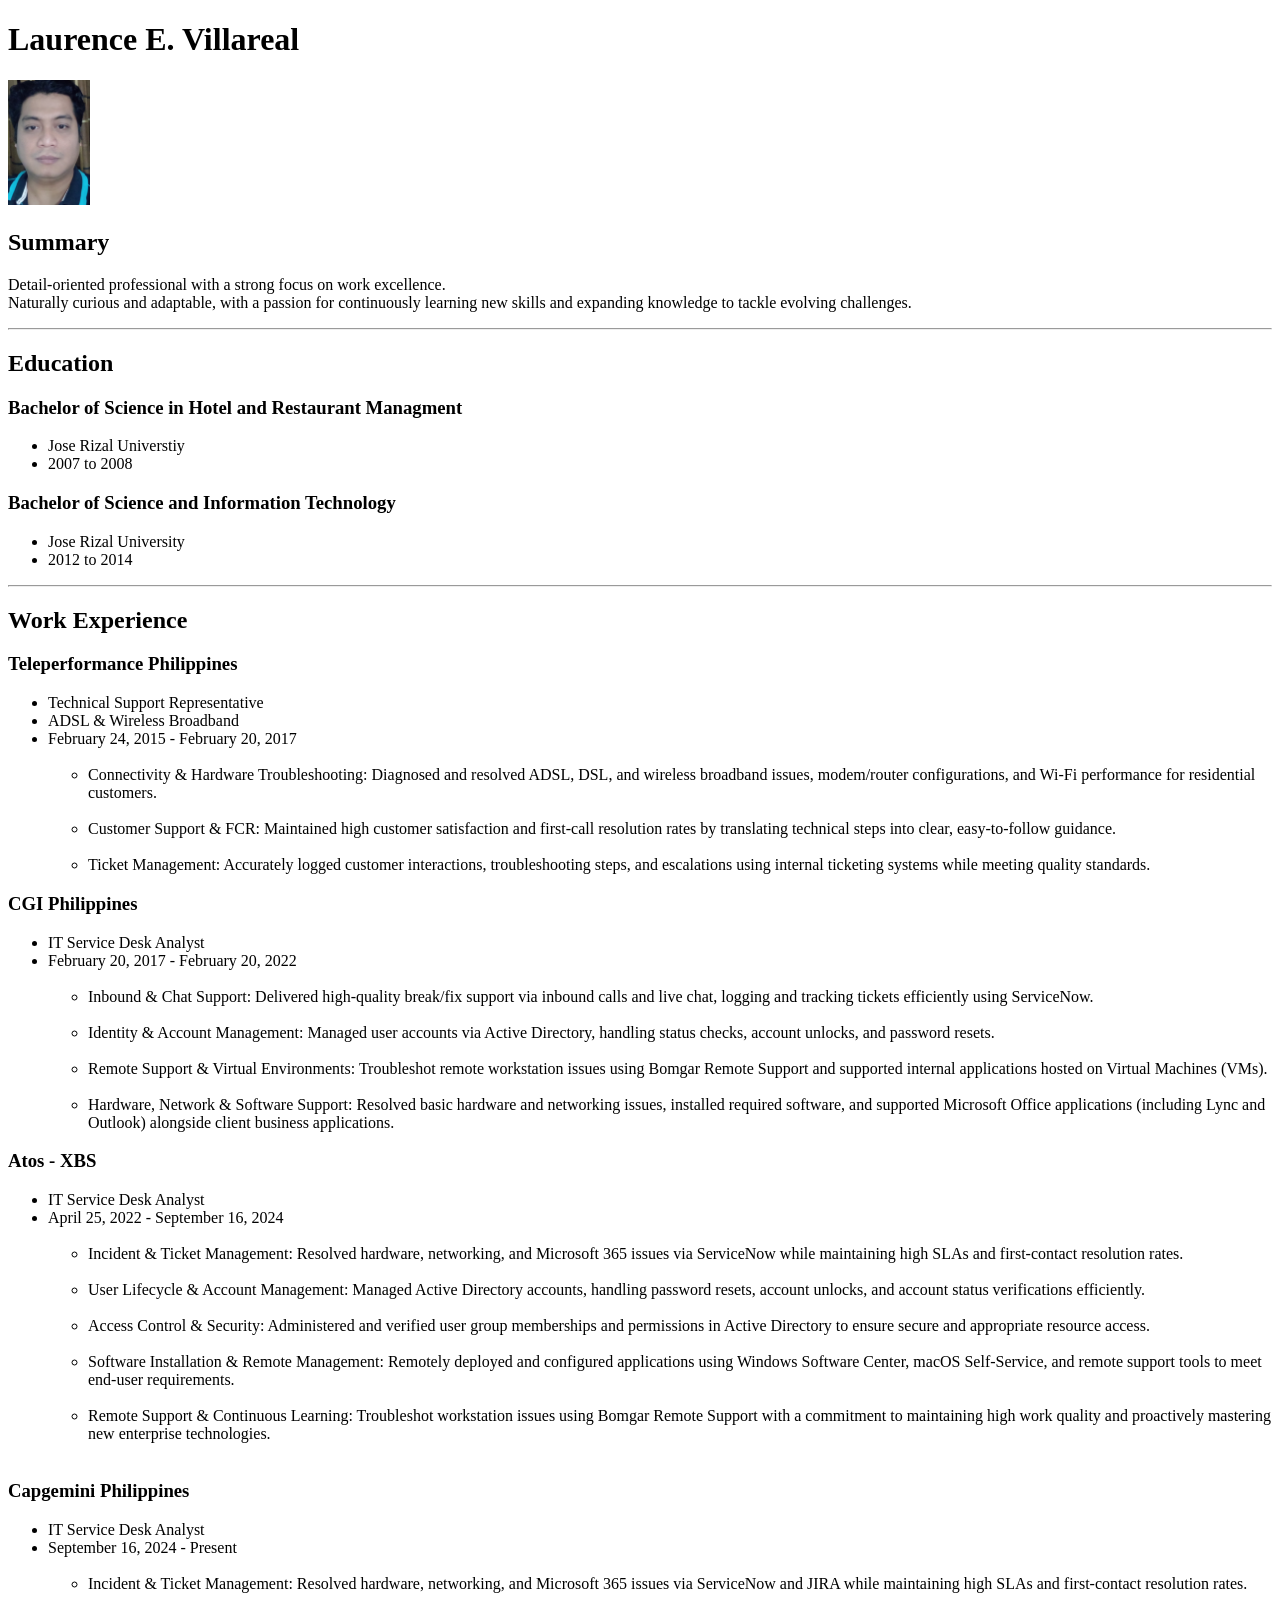
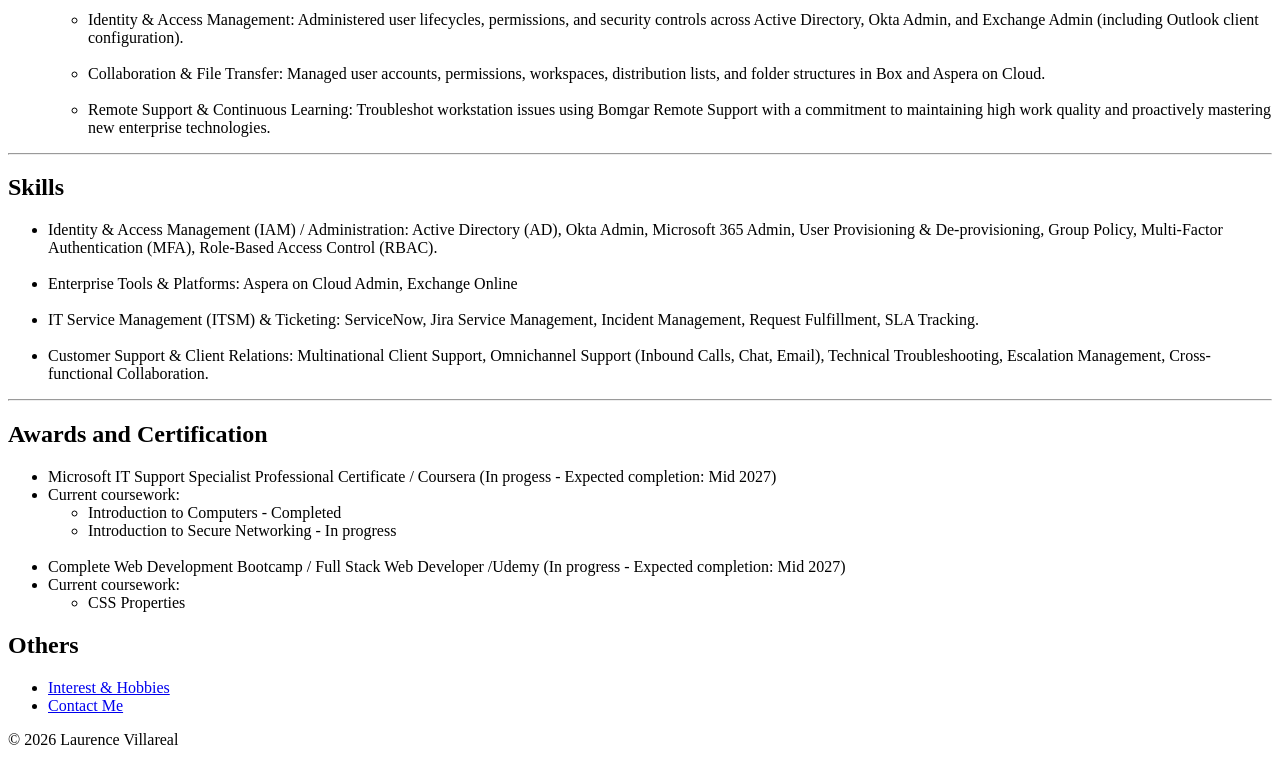
==== index.html @ 3b737b43 "Uploaded files Files uploaded for Capstone Project 1 - Online Resume" ====
<!DOCTYPE html>
<htm lang="en">
    <head>
        <meta charset="UTF-8" />
        <title>My Resume</title>
        <body>
            <h1>Laurence E. Villareal</h1>
            <img src="./Images/20230131_120504.jpg" height="125" alt="My Profie Photo"/>

            <h2>Summary</h2>
            <p>Detail-oriented professional with a strong focus on work excellence. <br />Naturally curious and adaptable, with a passion for continuously learning new skills and expanding knowledge to tackle evolving challenges.</p>
            <hr />

            <h2>Education</h2>
            <h3>Bachelor of Science in Hotel and Restaurant Managment</h3>
            <ul>
                <li>Jose Rizal Universtiy</li>
                <li>2007 to 2008</li>
            </ul>

            <h3>Bachelor of Science and Information Technology</h3>
            <ul>
                <li>Jose Rizal University</li>
                <li>2012 to 2014</li>
            </ul>
            <hr />

            <h2>Work Experience</h2>
            <h3>Teleperformance Philippines</h3>
            <ul>
                <li>Technical Support Representative</li>
                <li>ADSL & Wireless Broadband</li>
                <li>February 24, 2015 - February 20, 2017</li>
                <br />
                <ul>
                    <li>Connectivity & Hardware Troubleshooting: Diagnosed and resolved ADSL, DSL, and wireless broadband issues, modem/router configurations, and Wi-Fi performance for residential customers.</li>
                    <br />
                    <li>Customer Support & FCR: Maintained high customer satisfaction and first-call resolution rates by translating technical steps into clear, easy-to-follow guidance.</li>
                    <br />
                    <li>Ticket Management: Accurately logged customer interactions, troubleshooting steps, and escalations using internal ticketing systems while meeting quality standards.</li>
                </ul>
            </ul>
            <h3>CGI Philippines</h3>
            <ul>
                <li>IT Service Desk Analyst</li>
                <li>February 20, 2017 - February 20, 2022</li>
                <br />
                <ul>
                    <li>Inbound & Chat Support: Delivered high-quality break/fix support via inbound calls and live chat, logging and tracking tickets efficiently using ServiceNow.</li>
                    <br />
                    <li>Identity & Account Management: Managed user accounts via Active Directory, handling status checks, account unlocks, and password resets.</li>
                    <br />
                    <li>Remote Support & Virtual Environments: Troubleshot remote workstation issues using Bomgar Remote Support and supported internal applications hosted on Virtual Machines (VMs).</li>
                    <br />
                    <li>Hardware, Network & Software Support: Resolved basic hardware and networking issues, installed required software, and supported Microsoft Office applications (including Lync and Outlook) alongside client business applications.</li>
                </ul>
            </ul>    
            <h3>Atos - XBS</h3>
            <ul>
                <li>IT Service Desk Analyst</li>
                <li>April 25, 2022 - September 16, 2024</li>
                <br />
                <ul>
                    <li>Incident & Ticket Management: Resolved hardware, networking, and Microsoft 365 issues via ServiceNow while maintaining high SLAs and first-contact resolution rates.</li>
                    <br />
                    <li>User Lifecycle & Account Management: Managed Active Directory accounts, handling password resets, account unlocks, and account status verifications efficiently.</li>
                    <br />
                    <li>    
                    Access Control & Security: Administered and verified user group memberships and permissions in Active Directory to ensure secure and appropriate resource access.</li>
                    <br />
                    <li>Software Installation & Remote Management: Remotely deployed and configured applications using Windows Software Center, macOS Self-Service, and remote support tools to meet end-user requirements.</li>
                    <br />
                    <li>Remote Support & Continuous Learning: Troubleshot workstation issues using Bomgar Remote Support with a commitment to maintaining high work quality and proactively mastering new enterprise technologies.</li>
                    <br />
                </ul>
            </ul>
            <h3>Capgemini Philippines</h3>
            <ul>
                <li>IT Service Desk Analyst</li>
                <li>September 16, 2024 - Present</li>
                <br />
                <ul>
                    <li>Incident & Ticket Management: Resolved hardware, networking, and Microsoft 365 issues via ServiceNow and JIRA while maintaining high SLAs and first-contact resolution rates.</li>
                    <br />
                    <li>Identity & Access Management: Administered user lifecycles, permissions, and security controls across Active Directory, Okta Admin, and Exchange Admin (including Outlook client configuration).</li>
                    <br />
                    <li>Collaboration & File Transfer: Managed user accounts, permissions, workspaces, distribution lists, and folder structures in Box and Aspera on Cloud.</li>
                    <br />
                    <li>Remote Support & Continuous Learning: Troubleshot workstation issues using Bomgar Remote Support with a commitment to maintaining high work quality and proactively mastering new enterprise technologies.</li>
                </ul>
            </ul>
            <hr />

            <h2>Skills</h2>
            <ul>
                <li>Identity & Access Management (IAM) / Administration: Active Directory (AD), Okta Admin, Microsoft 365 Admin, User Provisioning & De-provisioning, Group Policy, Multi-Factor Authentication (MFA), Role-Based Access Control (RBAC).</li>
                <br />
                <li>Enterprise Tools & Platforms: Aspera on Cloud Admin, Exchange Online</li>
                <br />
                <li>IT Service Management (ITSM) & Ticketing: ServiceNow, Jira Service Management, Incident Management, Request Fulfillment, SLA Tracking.</li>
                <br />
                <li>Customer Support & Client Relations: Multinational Client Support, Omnichannel Support (Inbound Calls, Chat, Email), Technical Troubleshooting, Escalation Management, Cross-functional Collaboration.</li>
            </ul>
            <hr />
            <h2>Awards and Certification</h2>
            <ul>
                <li>Microsoft IT Support Specialist Professional Certificate / Coursera (In progess -  Expected completion: Mid 2027)</li>
                <li>Current coursework:</li>
                    <ul>
                        <li>Introduction to Computers - Completed</li>
                        <li>Introduction to Secure Networking - In progress</li>
                    </ul>
                <br />
                <li>Complete Web Development Bootcamp / Full Stack Web Developer /Udemy (In progress - Expected completion: Mid 2027)</li>
                <li>Current coursework:</li>
                    <ul>
                        <li>CSS Properties</li>
                    </ul>    
            </ul>
            <h2>Others</h2>
            <ul>
                <li><a href="./hobbies.html">Interest & Hobbies</a></li>
                <li><a href="./contact.html">Contact Me</a></li>
            </ul>
            <footer>
                <p>&copy; 2026 Laurence Villareal</p>
            </footer>
        </body>
    </head>
</html>
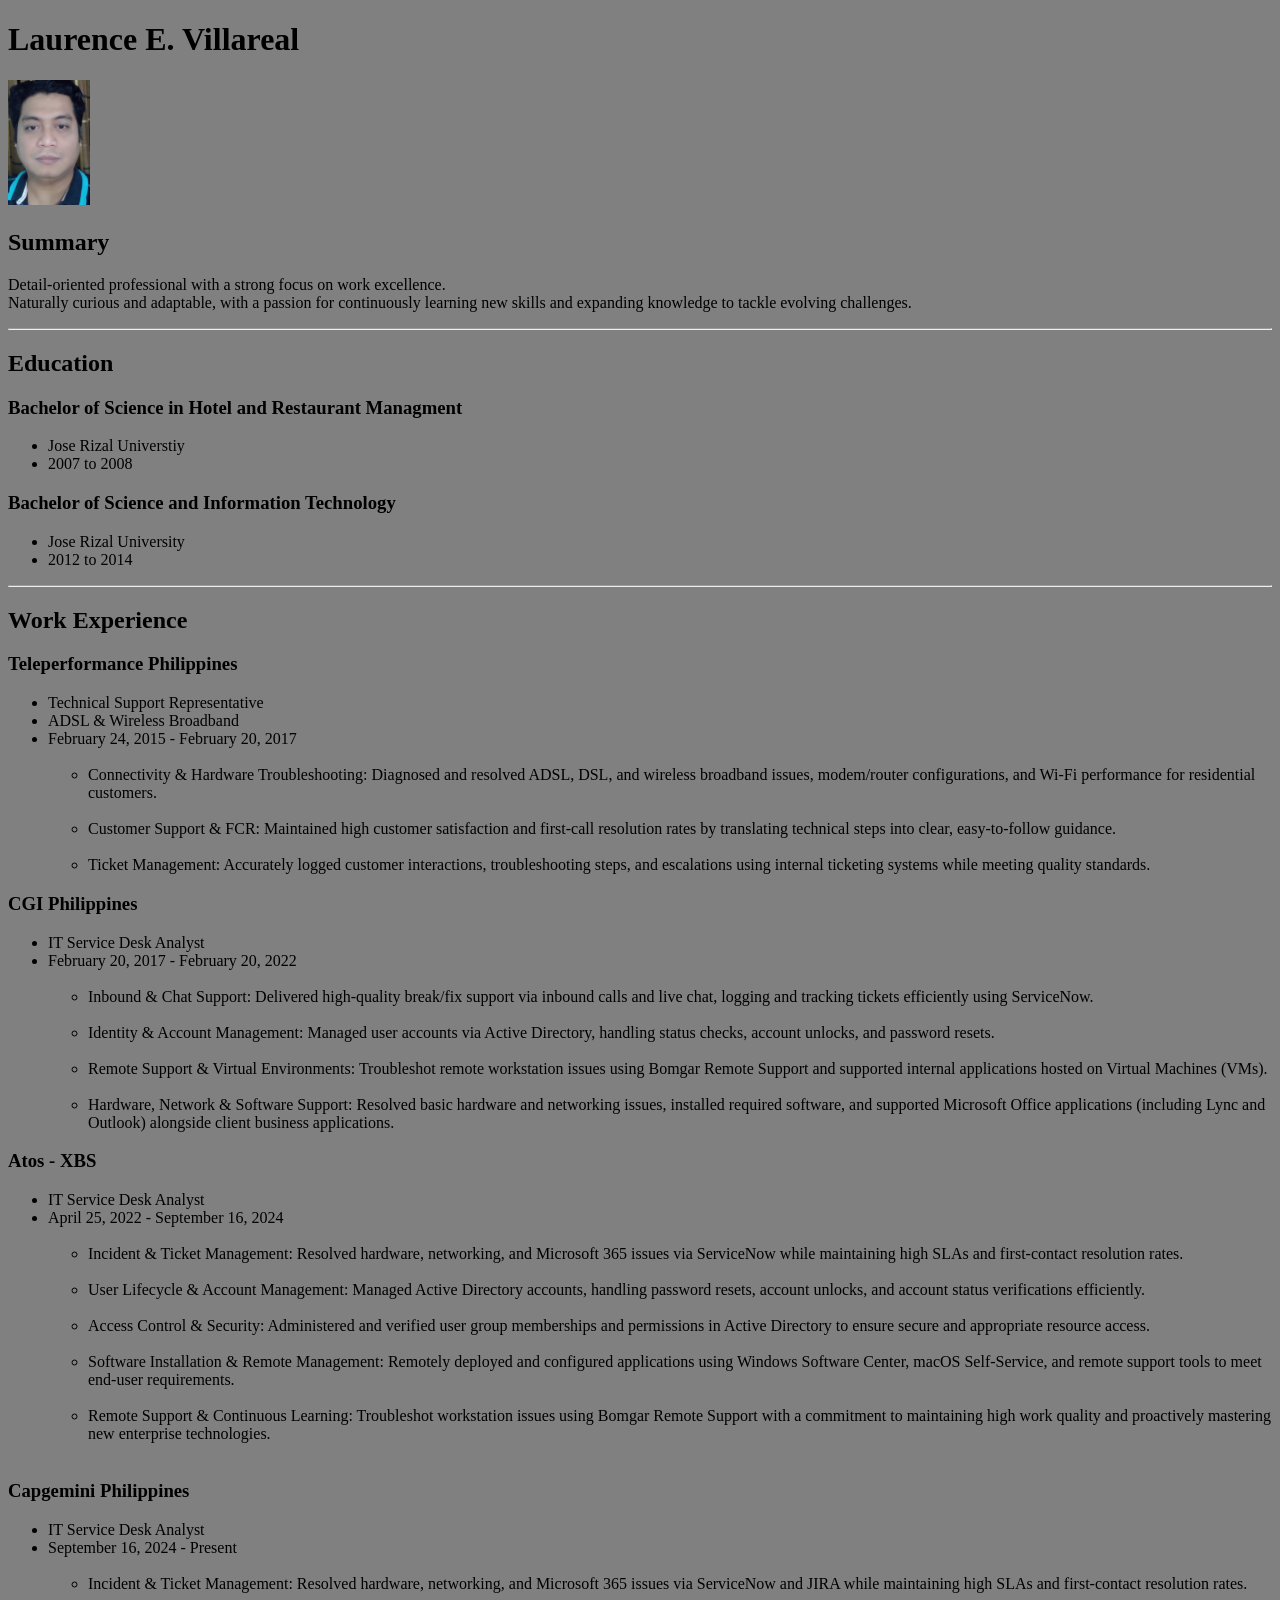
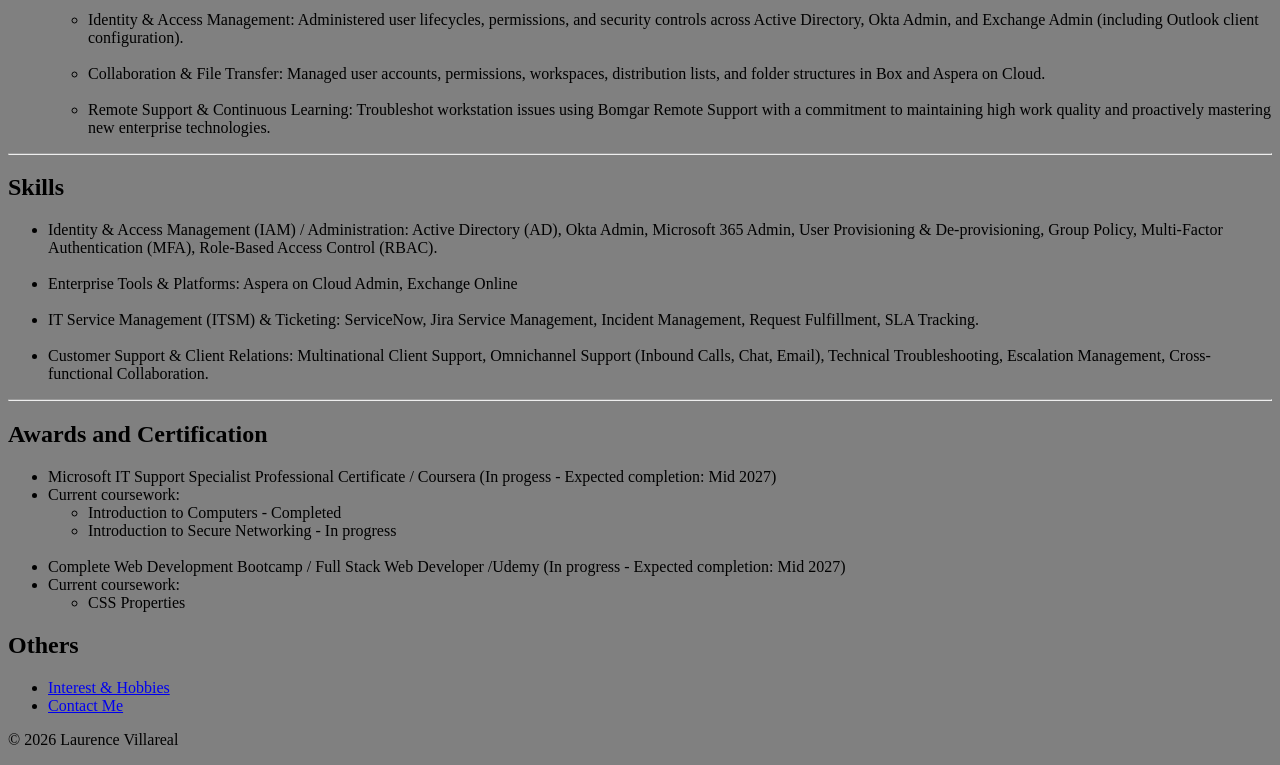
==== commit 603b1c02: "Corrected head element and added internal CSS" ====
--- a/index.html
+++ b/index.html
@@ -3,6 +3,14 @@
     <head>
         <meta charset="UTF-8" />
         <title>My Resume</title>
+        <!--CSS -->
+        <style>
+            body {
+                background-color: gray;
+            }
+
+        </style>
+        </head>
         <body>
             <h1>Laurence E. Villareal</h1>
             <img src="./Images/20230131_120504.jpg" height="125" alt="My Profie Photo"/>
@@ -126,5 +134,4 @@
                 <p>&copy; 2026 Laurence Villareal</p>
             </footer>
         </body>
-    </head>
 </html>
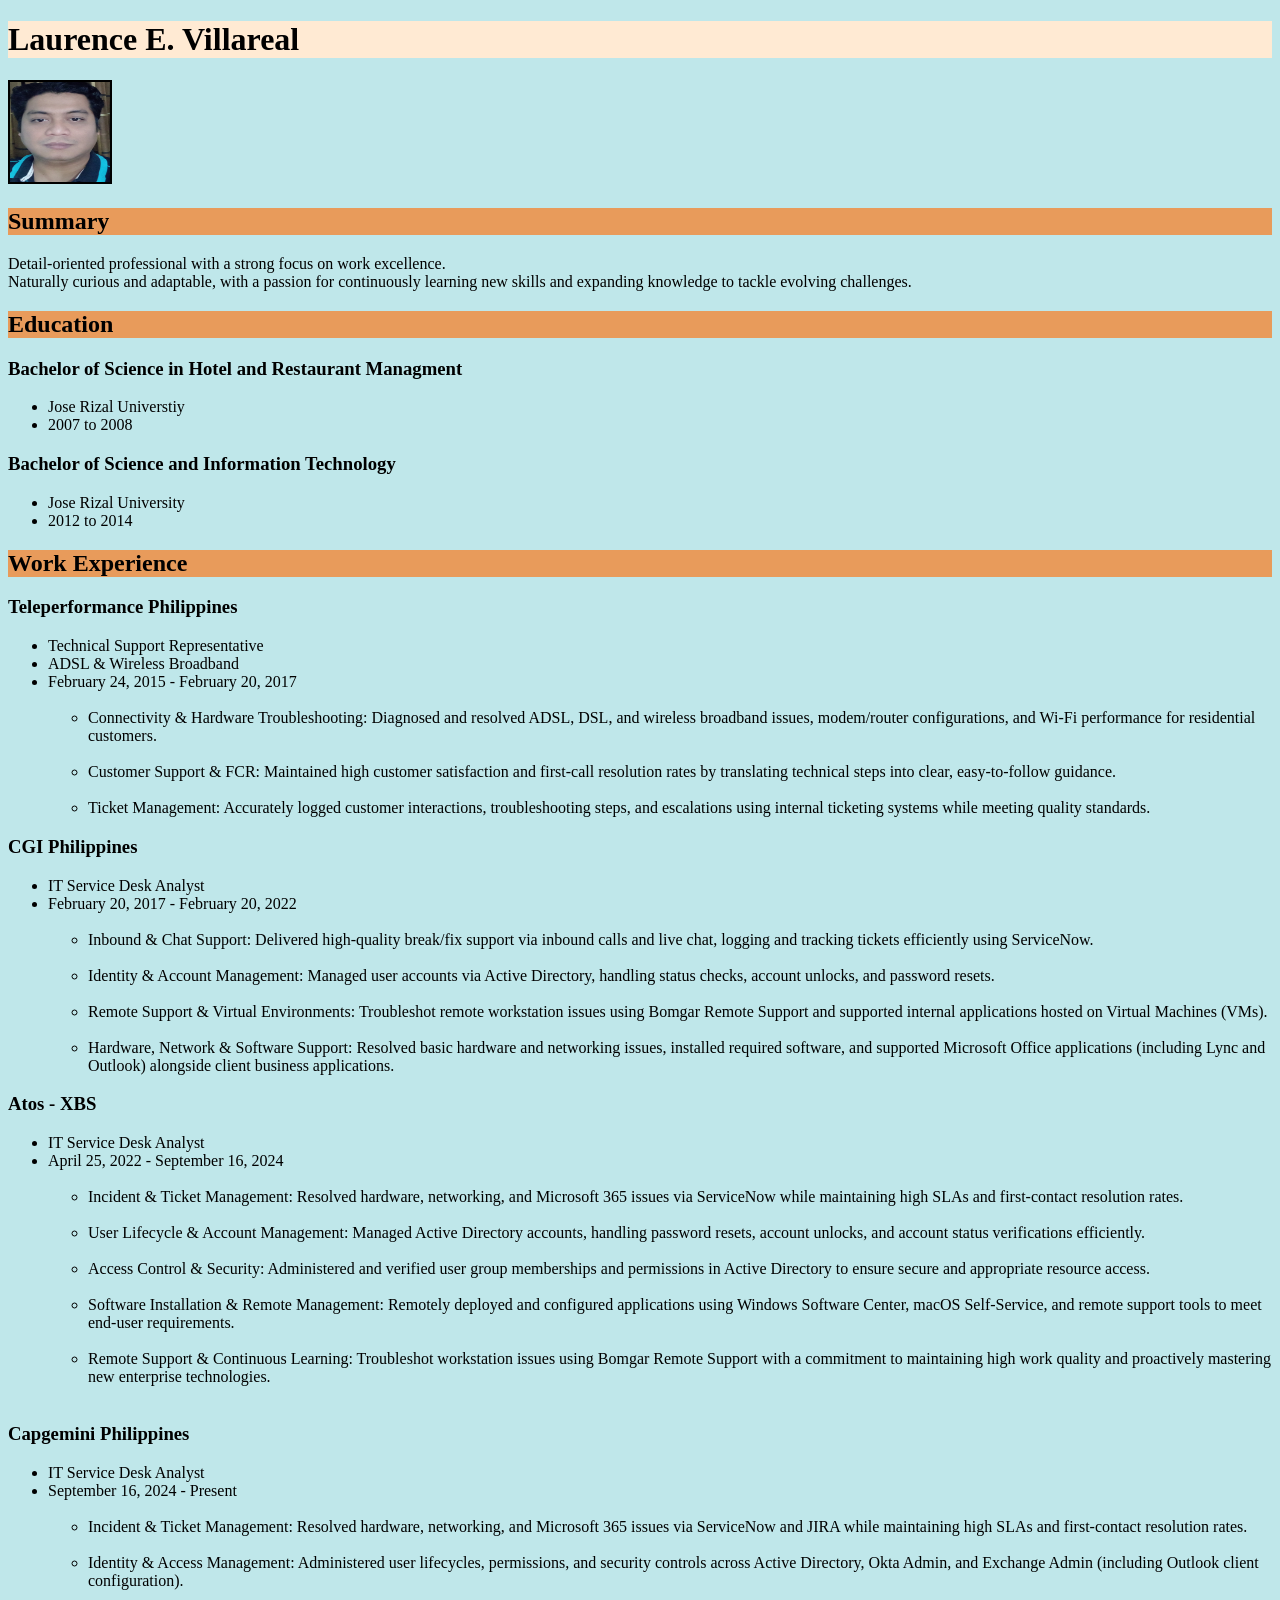
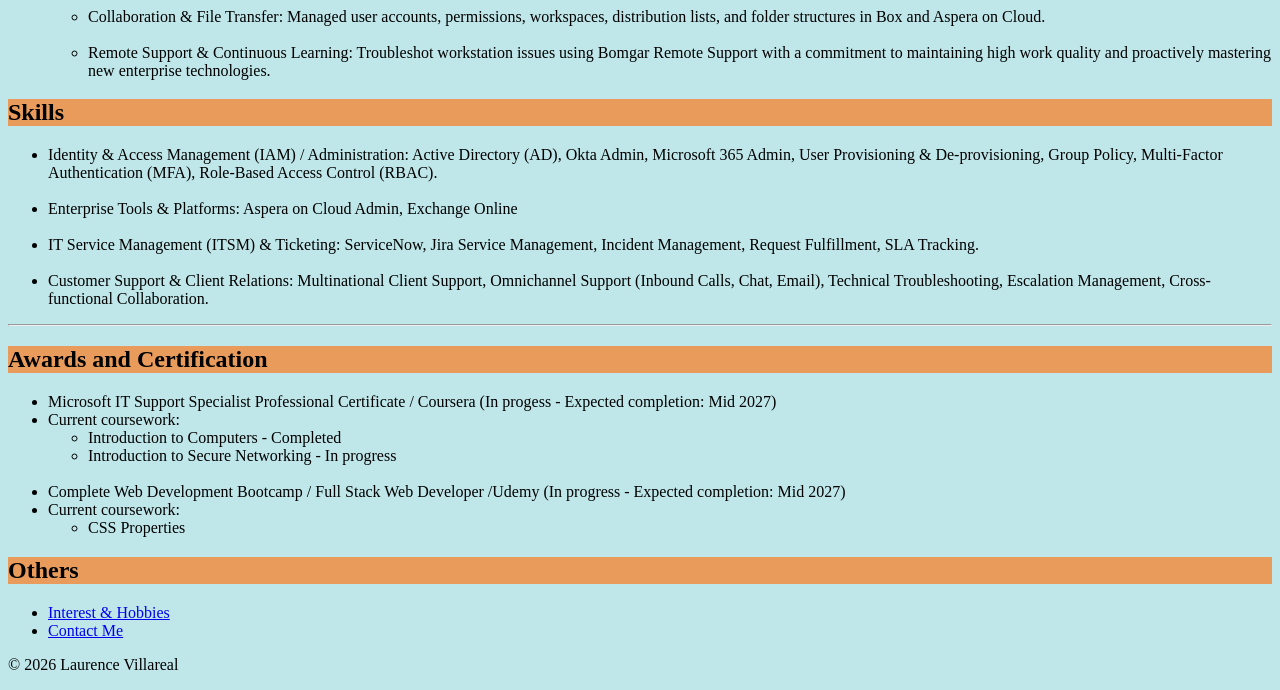
==== commit 03d6f4c8: "Edit Created External CSS. Applied additional some minor CSS design." ====
--- a/index.html
+++ b/index.html
@@ -3,21 +3,15 @@
     <head>
         <meta charset="UTF-8" />
         <title>My Resume</title>
-        <!--CSS -->
-        <style>
-            body {
-                background-color: gray;
-            }
-
-        </style>
+        <link rel="Stylesheet" href="./styles.css" />
         </head>
         <body>
             <h1>Laurence E. Villareal</h1>
-            <img src="./Images/20230131_120504.jpg" height="125" alt="My Profie Photo"/>
-
+            <img src="./Images/20230131_120504.jpg"  alt="My Profie Photo"/>
+           
             <h2>Summary</h2>
             <p>Detail-oriented professional with a strong focus on work excellence. <br />Naturally curious and adaptable, with a passion for continuously learning new skills and expanding knowledge to tackle evolving challenges.</p>
-            <hr />
+      
 
             <h2>Education</h2>
             <h3>Bachelor of Science in Hotel and Restaurant Managment</h3>
@@ -31,7 +25,7 @@
                 <li>Jose Rizal University</li>
                 <li>2012 to 2014</li>
             </ul>
-            <hr />
+         
 
             <h2>Work Experience</h2>
             <h3>Teleperformance Philippines</h3>
@@ -97,7 +91,7 @@
                     <li>Remote Support & Continuous Learning: Troubleshot workstation issues using Bomgar Remote Support with a commitment to maintaining high work quality and proactively mastering new enterprise technologies.</li>
                 </ul>
             </ul>
-            <hr />
+          
 
             <h2>Skills</h2>
             <ul>
--- a/styles.css
+++ b/styles.css
@@ -0,0 +1,20 @@
+body {
+    background-color: rgb(191, 231, 234);
+}
+
+h1 {
+    background-color: rgb(255, 234, 211);
+}
+
+h2 {
+    background-color: rgb(232, 155, 91);
+}
+
+img {
+    width: 100px;
+    height: 100px;
+    border: 2px solid black;
+}
+
+
+
